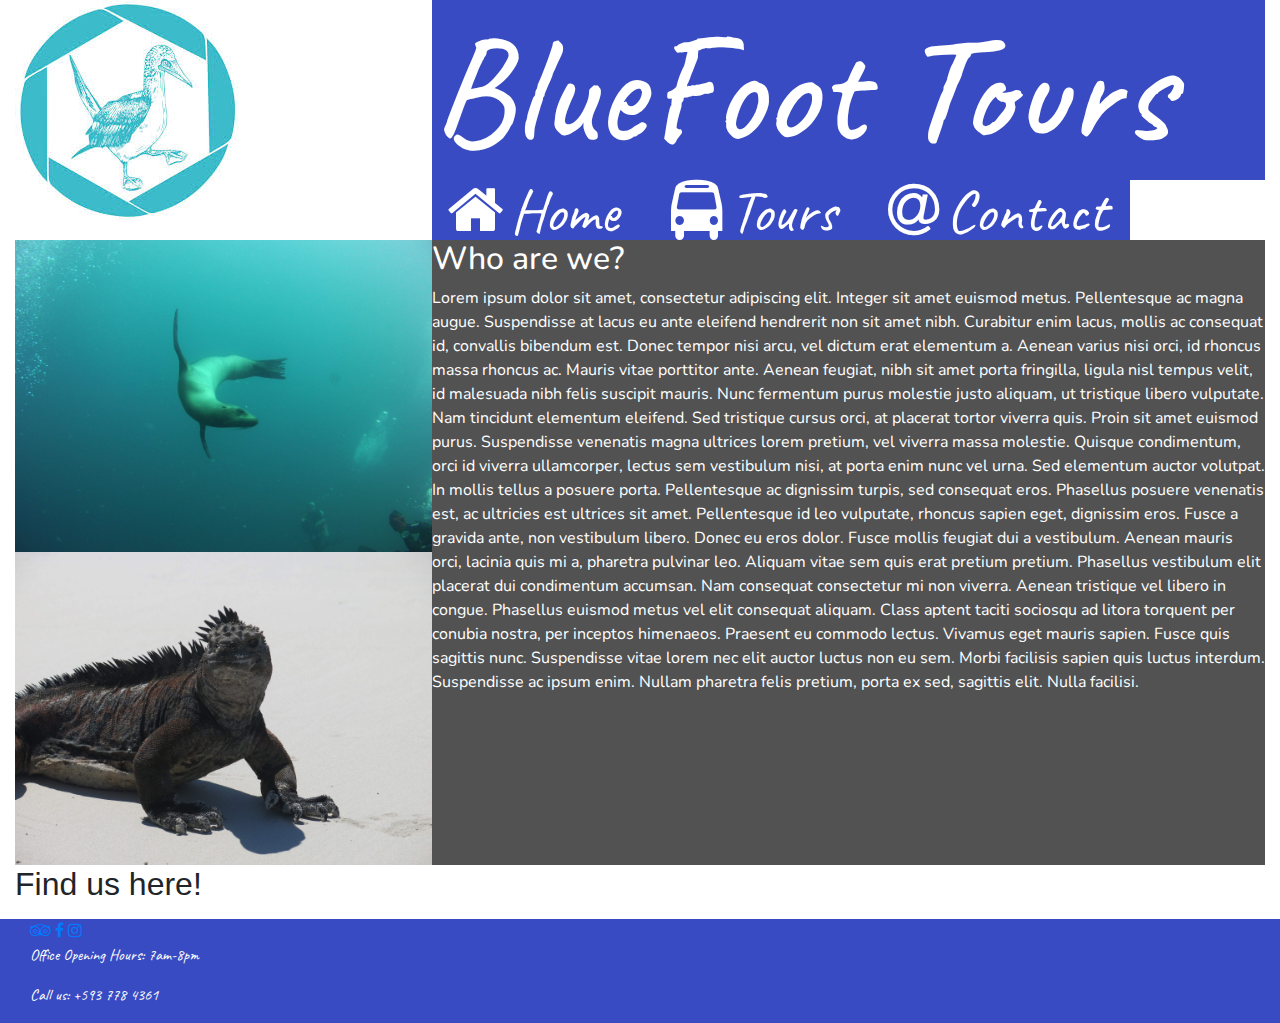
==== index.html @ 1ae15722 "Header almost complete, photos and readme added" ====
<!DOCTYPE html>
<html lang="en">

<head>
	<meta charset="UTF-8">
	<meta name="viewport" content="width=device-width, initial-scale=1.0">
	<meta http-equiv="X-UA-Compatible" content="ie=edge">
	<link rel="stylesheet" href="https://stackpath.bootstrapcdn.com/bootstrap/4.4.1/css/bootstrap.min.css">
	<link rel="stylesheet" href="https://stackpath.bootstrapcdn.com/font-awesome/4.7.0/css/font-awesome.min.css">
	<link rel="stylesheet" href="assets/css/style.css">
	<title>BlueFoot Tours</title>
</head>

<body>
	<header>
		<div class="container-fluid">
			<div class="row no-gutters">
				<div class="col-sm-4">
					<a><img class="img-fluid logo" src="assets/images/logo.jpg"  alt="Blue Footed Boobie"></a>
				</div>
				<div class="col-8">
					<h1 class="title">BlueFoot Tours</h1>

					<div class="row no-gutters">
						<div class="col">
							<div>
								<ul id="nav" class="list-inline">
									<li class="col-4 col-sm-3 list-inline-item">
										<a href="#"><i class="fa fa-home"></i><span>Home</span></a>
									</li>
									<li class="col-4 col-sm-3 list-inline-item">
										<a href="#"><i class="fa fa-bus"></i><span>Tours</span></a>
									</li>
									<li class="col-4 col-sm-3  list-inline-item">
										<a href="#"><i class="fa fa-at"></i><span>Contact</span></a>
									</li>
								</ul>
							</div>
						</div>
					</div>

				</div>
			</div>
	</header>
	<section>
		<div class="container-fluid">
			<div class="row no-gutters">
				<div class="col-4">
					<img class="img-fluid" src="assets/images/sealion.jpg"  alt="Sealion">
					<img class="img-fluid" src="assets/images/iguana.jpg"  alt="Iguana">
				</div>
					<div class="col-8 main-text">
						<h2> Who are we?</h2>
						<p>Lorem ipsum dolor sit amet, consectetur adipiscing elit. Integer sit amet euismod metus.
							Pellentesque ac magna augue. Suspendisse at lacus eu ante eleifend hendrerit non sit amet
							nibh.
							Curabitur enim lacus, mollis ac consequat id, convallis bibendum est. Donec tempor nisi
							arcu,
							vel dictum erat elementum a. Aenean varius nisi orci, id rhoncus massa rhoncus ac. Mauris
							vitae
							porttitor ante. Aenean feugiat, nibh sit amet porta fringilla, ligula nisl tempus velit, id
							malesuada nibh felis suscipit mauris. Nunc fermentum purus molestie justo aliquam, ut
							tristique
							libero vulputate. Nam tincidunt elementum eleifend. Sed tristique cursus orci, at placerat
							tortor viverra quis. Proin sit amet euismod purus. Suspendisse venenatis magna ultrices
							lorem
							pretium, vel viverra massa molestie. Quisque condimentum, orci id viverra ullamcorper,
							lectus
							sem vestibulum nisi, at porta enim nunc vel urna.

							Sed elementum auctor volutpat. In mollis tellus a posuere porta. Pellentesque ac dignissim
							turpis, sed consequat eros. Phasellus posuere venenatis est, ac ultricies est ultrices sit
							amet.
							Pellentesque id leo vulputate, rhoncus sapien eget, dignissim eros. Fusce a gravida ante,
							non
							vestibulum libero. Donec eu eros dolor. Fusce mollis feugiat dui a vestibulum.

							Aenean mauris orci, lacinia quis mi a, pharetra pulvinar leo. Aliquam vitae sem quis erat
							pretium pretium. Phasellus vestibulum elit placerat dui condimentum accumsan. Nam consequat
							consectetur mi non viverra. Aenean tristique vel libero in congue. Phasellus euismod metus
							vel
							elit consequat aliquam. Class aptent taciti sociosqu ad litora torquent per conubia nostra,
							per
							inceptos himenaeos. Praesent eu commodo lectus. Vivamus eget mauris sapien. Fusce quis
							sagittis
							nunc. Suspendisse vitae lorem nec elit auctor luctus non eu sem. Morbi facilisis sapien quis
							luctus interdum. Suspendisse ac ipsum enim. Nullam pharetra felis pretium, porta ex sed,
							sagittis elit. Nulla facilisi.</p>
					</div>
				</div>
			</div>
	</section>

	<section>
		<div class="container-fluid">
			<div class="row no-gutters">
				<div class="col-4">
					<h2>Find us here!</h2>
					<p></p>
				</div>
				<div class="col-8 map">

				</div>
			</div>
	</section>

	<footer>
		<div class="container-fluid">
			<div class="row footer">
				<div class="col">

					<div class="col-md">
						<a href="#" target="_blank"><i class= "fa fa-tripadvisor"></i></a>
						<a href="#" target="_blank"><i class= "fa fa-facebook-f"></i></a>
						<a href="#" target="_blank"><i class= "fa fa-instagram"></i></a>
					</div>
					<div class="col-md">
						<p>Office Opening Hours: 7am-8pm</p>
					</div>
					<div class="col-md">
						<p class="phone-number">Call us: +593 778 4361</p>
					</div>
				</div>
			</div>
	</footer>
</body>

</html>
---- assets/css/style.css ----
@import url('https://fonts.googleapis.com/css?family=Caveat|Nunito&display=swap');


header{
    line-height: 0;
}

/*-----------------------Header----------------*/
.img-fluid{
    background-position: center;
    background-repeat: no-repeat;
    background-size: contain;
    padding: 0;
    margin: 0;
}

.logo{
    background-position: center;
    background-color: #384BC2
}

.title{
    font-family: "Caveat", sans-serif;
    color: #fff;
    font-weight: 500;
    background-color:#384BC2;
    min-height: 150px;
    margin: 0;
    padding: 0;
    font-size: 150px;
}

.list-inline{
    margin: 0;
}

#nav{
   margin: 0;
}

.list-inline-item{
    font-family: "Caveat", sans-serif;
    background-color: #384BC2;
    font-size: 60px;
    display: inline;
    position: center;
}

.list-inline-item span{
    color: #fff;
    text-align: center;
    padding-left: 7px;
    padding-right: 7px;
}

.list-inline-item i{
    color: #fff;
}

.list-inline-item:not(:last-child){
    margin: 0;
}


/*---------------------------------------Main Body*/
.main-text{
    font-family: "Nunito", sans-serif;
    color: #fff;
    background-color: #525252;
}


/*---------------------------------------Footer*/
.footer{
    font-family: "Caveat", sans-serif;
    background-color: #384BC2;
    color: #fff;

}

.social-links{
    color: #fff;
}
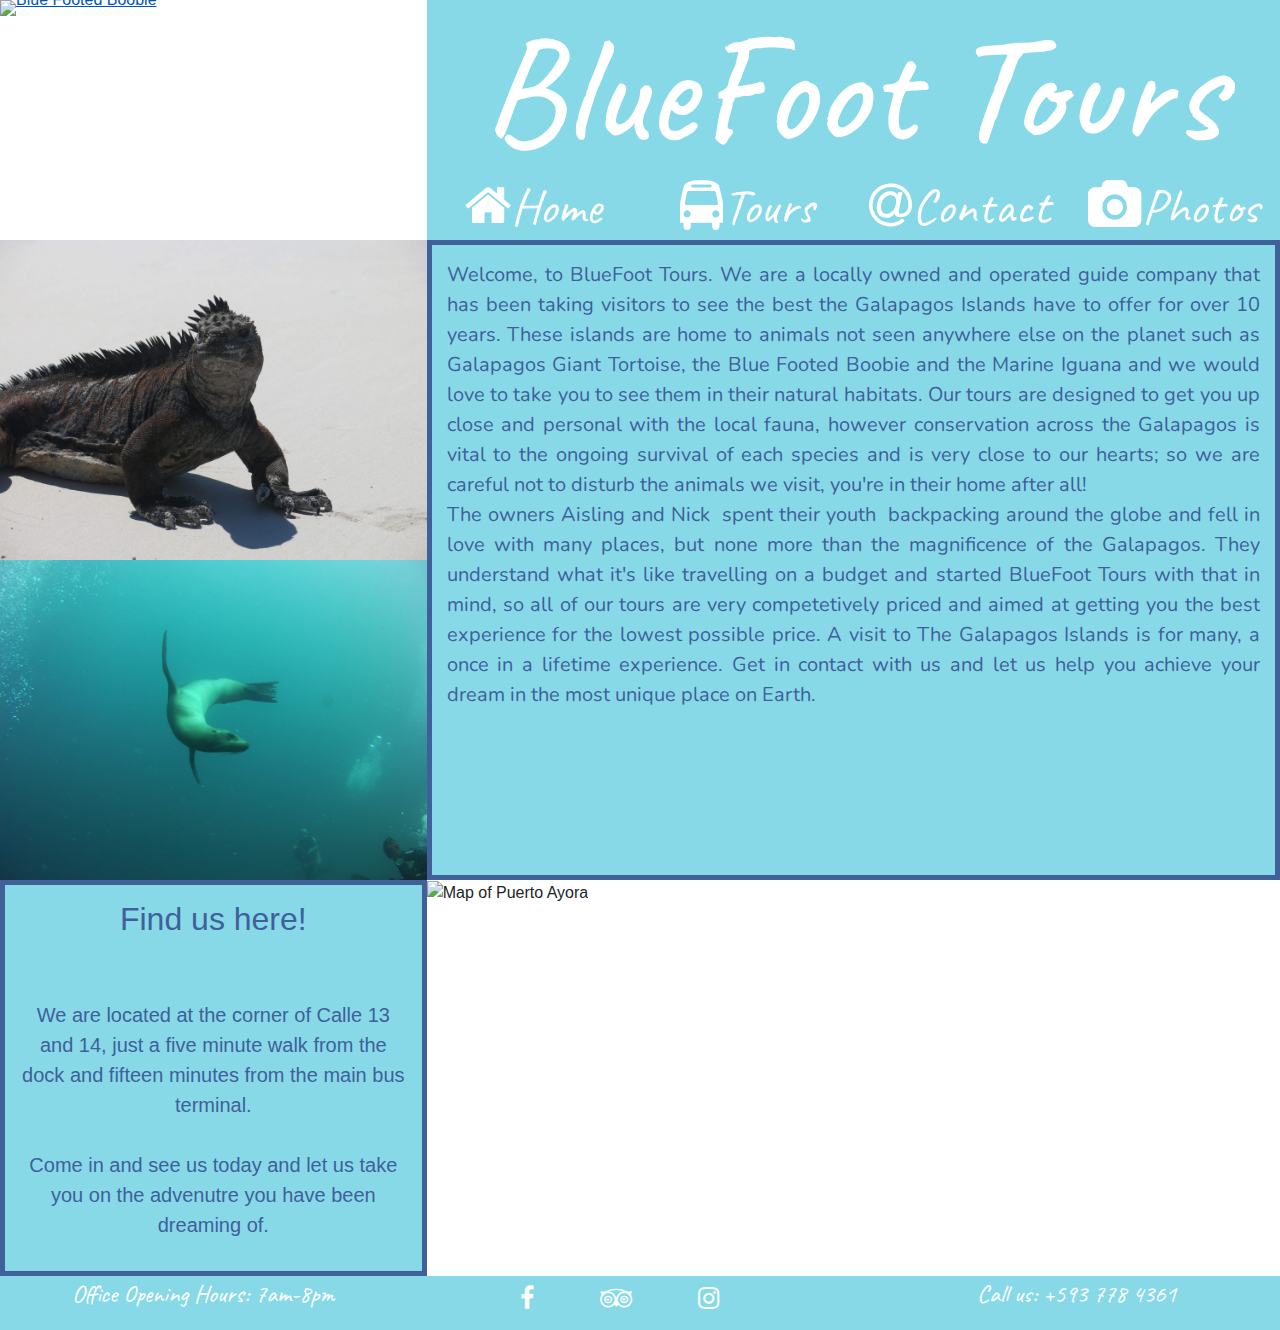
==== commit 78b64911: "Hovers added to navbar, colour change, borders added to text, form altered" ====
--- a/index.html
+++ b/index.html
@@ -15,77 +15,66 @@
 	<header>
 		<div class="container-fluid">
 			<div class="row no-gutters">
-				<div class="col-sm-4">
-					<a><img class="img-fluid logo" src="assets/images/logo.jpg"  alt="Blue Footed Boobie"></a>
-				</div>
-				<div class="col-8">
-					<h1 class="title">BlueFoot Tours</h1>
 
-					<div class="row no-gutters">
-						<div class="col">
-							<div>
-								<ul id="nav" class="list-inline">
-									<li class="col-4 col-sm-3 list-inline-item">
-										<a href="#"><i class="fa fa-home"></i><span>Home</span></a>
-									</li>
-									<li class="col-4 col-sm-3 list-inline-item">
-										<a href="#"><i class="fa fa-bus"></i><span>Tours</span></a>
-									</li>
-									<li class="col-4 col-sm-3  list-inline-item">
-										<a href="#"><i class="fa fa-at"></i><span>Contact</span></a>
-									</li>
-								</ul>
+				<a class="col-12 col-sm-4"
+					href="index.html"><img class="img-fluid logo" src="assets/images/bluefootlogo.jpg"  alt="Blue Footed Boobie"></a>
+
+					<div class="col-12 col-sm-8">
+						<h1 class="title">BlueFoot Tours</h1>
+
+						<div class="row no-gutters">
+							<div class="col">
+								<div>
+									<ul id="nav" class="list-inline-item">
+										<li class="col-6 col-md-3 list-inline-item">
+											<a class="hvr-grow"
+												href="index.html"><i class="fa fa-home"></i><span>Home</span></a>
+										</li>
+										<li class="col-6 col-md-3 list-inline-item">
+											<a class="hvr-grow"
+												href="tours.html"><i class="fa fa-bus"></i><span>Tours</span></a>
+										</li>
+										<li class="col-6 col-md-3  list-inline-item">
+											<a class="hvr-grow"
+												href="contact.html"><i class="fa fa-at"></i><span>Contact</span></a>
+										</li>
+										<li class="col-6 col-md-3  list-inline-item">
+											<a class="hvr-grow"
+												href="photos.html"><i class="fa fa-camera"></i><span>Photos</span></a>
+										</li>
+									</ul>
+								</div>
 							</div>
 						</div>
 					</div>
-
-				</div>
 			</div>
+		</div>
 	</header>
 	<section>
 		<div class="container-fluid">
 			<div class="row no-gutters">
-				<div class="col-4">
-					<img class="img-fluid" src="assets/images/sealion.jpg"  alt="Sealion">
-					<img class="img-fluid" src="assets/images/iguana.jpg"  alt="Iguana">
+				<div class="col-md-4 index-images">
+					<img class="img-fluid" src="assets/images/iguana.jpg"  alt="Sealion">
+					<img class="img-fluid" src="assets/images/sealion.jpg"  alt="Iguana">
 				</div>
-					<div class="col-8 main-text">
-						<h2> Who are we?</h2>
-						<p>Lorem ipsum dolor sit amet, consectetur adipiscing elit. Integer sit amet euismod metus.
-							Pellentesque ac magna augue. Suspendisse at lacus eu ante eleifend hendrerit non sit amet
-							nibh.
-							Curabitur enim lacus, mollis ac consequat id, convallis bibendum est. Donec tempor nisi
-							arcu,
-							vel dictum erat elementum a. Aenean varius nisi orci, id rhoncus massa rhoncus ac. Mauris
-							vitae
-							porttitor ante. Aenean feugiat, nibh sit amet porta fringilla, ligula nisl tempus velit, id
-							malesuada nibh felis suscipit mauris. Nunc fermentum purus molestie justo aliquam, ut
-							tristique
-							libero vulputate. Nam tincidunt elementum eleifend. Sed tristique cursus orci, at placerat
-							tortor viverra quis. Proin sit amet euismod purus. Suspendisse venenatis magna ultrices
-							lorem
-							pretium, vel viverra massa molestie. Quisque condimentum, orci id viverra ullamcorper,
-							lectus
-							sem vestibulum nisi, at porta enim nunc vel urna.
-
-							Sed elementum auctor volutpat. In mollis tellus a posuere porta. Pellentesque ac dignissim
-							turpis, sed consequat eros. Phasellus posuere venenatis est, ac ultricies est ultrices sit
-							amet.
-							Pellentesque id leo vulputate, rhoncus sapien eget, dignissim eros. Fusce a gravida ante,
-							non
-							vestibulum libero. Donec eu eros dolor. Fusce mollis feugiat dui a vestibulum.
-
-							Aenean mauris orci, lacinia quis mi a, pharetra pulvinar leo. Aliquam vitae sem quis erat
-							pretium pretium. Phasellus vestibulum elit placerat dui condimentum accumsan. Nam consequat
-							consectetur mi non viverra. Aenean tristique vel libero in congue. Phasellus euismod metus
-							vel
-							elit consequat aliquam. Class aptent taciti sociosqu ad litora torquent per conubia nostra,
-							per
-							inceptos himenaeos. Praesent eu commodo lectus. Vivamus eget mauris sapien. Fusce quis
-							sagittis
-							nunc. Suspendisse vitae lorem nec elit auctor luctus non eu sem. Morbi facilisis sapien quis
-							luctus interdum. Suspendisse ac ipsum enim. Nullam pharetra felis pretium, porta ex sed,
-							sagittis elit. Nulla facilisi.</p>
+					<div class="col-12 col-md-8 main-body">
+						<p class="main-body-text">
+							Welcome, to BlueFoot Tours. We are a locally owned and operated guide company that has been
+							taking visitors to
+							see the best the Galapagos Islands have to offer for over 10 years. These islands are home
+							to animals
+							not seen anywhere else on the planet such as Galapagos Giant Tortoise, the Blue Footed
+							Boobie
+							and the Marine Iguana and we would love to take you to see them in their natural habitats.
+							Our tours are designed to get you up close and personal with the local fauna, however
+							conservation across the Galapagos is
+							vital to the ongoing survival of each species and is very close to our hearts; so we are
+							careful not to disturb the animals we visit, you're in their home after all!<br>
+                            The owners Aisling and Nick  spent their youth  backpacking around the globe and fell in love with many places,
+                            but none more than the magnificence of the Galapagos. They understand what it's like travelling on a budget and started BlueFoot Tours with that in mind,
+                            so all of our tours are very competetively priced and aimed at getting you the best experience for the lowest possible price.
+                            A visit to The Galapagos Islands is for many, a once in a lifetime experience. Get in contact with us and let us help you achieve your dream in the most unique place on Earth.
+                        </p>
 					</div>
 				</div>
 			</div>
@@ -94,12 +83,17 @@
 	<section>
 		<div class="container-fluid">
 			<div class="row no-gutters">
-				<div class="col-4">
-					<h2>Find us here!</h2>
-					<p></p>
+				<div class="col-4 location">
+					<h2 class="location-title">Find us here!</h2><br>
+					<p class="location-text">We are located at the corner of Calle 13 and 14, just a five minute walk
+						from the dock and fifteen minutes from the main bus terminal.<br>
+                        <br>
+						Come in and see us today and let us take you on the advenutre you have been dreaming of.</p>
+
 				</div>
-				<div class="col-8 map">
-
+				<div class="col-12 col-md-8 map">
+					<img class="img-fluid map" src="assets/images/puerto-ayora-map-edit.jpg" alt="Map of Puerto Ayora">
+				</div>
 				</div>
 			</div>
 	</section>
@@ -107,21 +101,22 @@
 	<footer>
 		<div class="container-fluid">
 			<div class="row footer">
-				<div class="col">
 
-					<div class="col-md">
-						<a href="#" target="_blank"><i class= "fa fa-tripadvisor"></i></a>
-						<a href="#" target="_blank"><i class= "fa fa-facebook-f"></i></a>
-						<a href="#" target="_blank"><i class= "fa fa-instagram"></i></a>
-					</div>
-					<div class="col-md">
-						<p>Office Opening Hours: 7am-8pm</p>
-					</div>
-					<div class="col-md">
-						<p class="phone-number">Call us: +593 778 4361</p>
-					</div>
+				<div class="col-12 col-md-4 opening-hours">
+					<p>Office Opening Hours: 7am-8pm</p>
 				</div>
+				<div class="col-12 col-md-4 social-links">
+                    <a href="https://www.facebook.com/login/" target="_blank"><i class= "fa fa-facebook-f"></i></a>
+					<a href="https://www.tripadvisor.ie/Attractions-g294310-Activities-Galapagos_Islands.html" target="_blank"><i class= "fa fa-tripadvisor"></i></a>
+					<a href="https://www.instagram.com/accounts/login/?hl=en"
+						target="_blank"><i class= "fa fa-instagram"></i></a>
+				</div>
+				<div class="col-12 col-md-4">
+					<p class="phone-number">Call us: +593 778 4361</p>
+				</div>
+
 			</div>
+		</div>
 	</footer>
 </body>
 
--- a/assets/css/style.css
+++ b/assets/css/style.css
@@ -1,11 +1,38 @@
 @import url('https://fonts.googleapis.com/css?family=Caveat|Nunito&display=swap');
+@media (max-width: 40em){
+    .index-images {
+        display: none;
+    }
+}
+
+@media (max-width: 40em){
+    .location{
+        display: none;
+    }
+}
+
+@media (max-width: 40em){
+    .tours-images{
+        display: none;
+    }
+}
+
+@media (max-width: 40em){
+    .contact-images{
+        display: none;
+    }
+}
 
 
 header{
     line-height: 0;
 }
 
-/*-----------------------Header----------------*/
+.container-fluid{
+    padding-right: 0;
+    padding-left: 0;
+}
+/*--------------------------------------Header*/
 .img-fluid{
     background-position: center;
     background-repeat: no-repeat;
@@ -16,41 +43,33 @@
 
 .logo{
     background-position: center;
-    background-color: #384BC2
 }
 
 .title{
     font-family: "Caveat", sans-serif;
     color: #fff;
     font-weight: 500;
-    background-color:#384BC2;
-    min-height: 150px;
+    background-color:#87D9E8;
+    text-align: center;
     margin: 0;
     padding: 0;
     font-size: 150px;
-}
-
-.list-inline{
-    margin: 0;
-}
-
-#nav{
-   margin: 0;
 }
 
 .list-inline-item{
     font-family: "Caveat", sans-serif;
-    background-color: #384BC2;
-    font-size: 60px;
-    display: inline;
-    position: center;
+    background-color: #87D9E8;
+    text-align: center;
+    font-size: 50px;
+    margin: 0;
+    width: 100%;
+    float: left;
+    padding-bottom: 10px;
 }
 
 .list-inline-item span{
     color: #fff;
     text-align: center;
-    padding-left: 7px;
-    padding-right: 7px;
 }
 
 .list-inline-item i{
@@ -61,23 +80,172 @@
     margin: 0;
 }
 
+.list-inline-item a{
+    text-decoration: none;
+}
+
+#nav{
+    margin: 0;
+    padding: 0;
+}
+
+.hvr-grow {
+  display: inline-block;
+  vertical-align: middle;
+  -webkit-transform: perspective(1px) translateZ(0);
+  transform: perspective(1px) translateZ(0);
+  box-shadow: 0 0 1px rgba(0, 0, 0, 0);
+  -webkit-transition-duration: 0.3s;
+  transition-duration: 0.3s;
+  -webkit-transition-property: transform;
+  transition-property: transform;
+}
+.hvr-grow:hover, .hvr-grow:focus, .hvr-grow:active {
+  -webkit-transform: scale(1.1);
+  transform: scale(1.1);
+}
 
 /*---------------------------------------Main Body*/
-.main-text{
+.main-body{
     font-family: "Nunito", sans-serif;
-    color: #fff;
-    background-color: #525252;
+    color: #3F6099;
+    background-color: #87D9E8;;
+    text-align: justify;
+    font-size: 20px;
+    display: block;
+    border: solid 5px #3F6099;
+}
+
+.main-body-text{
+    padding-top: 15px;
+    padding-right: 15px;
+    padding-left: 15px;
+}
+
+/*---------------------------------------Map Section*/
+
+.location{
+    color: #3F6099;
+    text-align: center;
+    background-color: #87D9E8;
+    border: solid 5px #3F6099;
+}
+
+.location-title{
+    padding: 15px;
+}
+
+.location-text{
+    font-size: 20px;
+    padding: 15px;
+}
+
+.map{
+    width: 100%;
 }
 
 
 /*---------------------------------------Footer*/
 .footer{
     font-family: "Caveat", sans-serif;
-    background-color: #384BC2;
-    color: #fff;
-
+    background-color: #87D9E8;
+    color: #fff;
+    font-size: 25px;
+}
+
+.footer i{
+    color: #fff;
+    padding: 10px;
+    letter-spacing: 40px;
 }
 
 .social-links{
-    color: #fff;
+        text-align: center;
+}
+
+.phone-number{
+   text-align: center;
+}
+
+.opening-hours{
+     text-align: center;
+}
+
+/*---------------------------------------Tours Page*/
+
+
+.tours-main-body{
+    color: #3F6099;
+    background-color:  #87D9E8;
+    border: solid 5px #3F6099;
+}
+
+.tours-main-title{
+    text-align: center;
+}
+
+.tours-main-text{
+    font-size: 20px;
+}
+
+/*---------------------------------------Contact Page*/
+
+.info{
+   color: #3F6099;
+    background-color:  #87D9E8;
+    margin: 0;
+    text-align: center;
+    padding-top: 10px;
+    padding-bottom: 10px;
+}
+
+form{
+    color: #3F6099;
+    background-color: #87D9E8;
+    height: 100%;
+    margin-bottom: 0;
+    text-align: center;
+    border: solid 5px #3F6099;
+}
+
+.form-text{
+    text-align: center;
+    padding: 5px;
+    margin-bottom: 0;
+    margin-top: 0;
+}
+
+.ask-away{
+    color:  #87D9E8;
+    background-color: #3F6099;
+    font-size: 30px;
+    padding: 10px;
+    margin-bottom: 20px;
+    margin-top: 40px;
+    border-radius: 10%;
+    border:none;
+    
+}
+
+.form{
+    padding: 0;
+}
+
+.contact-images{
+    padding: 0;
+}
+
+.text-box{
+    color:  #87D9E8;
+}
+
+/*---------------------------------------Photos Page*/
+
+.container photos-images{
+   margin: 0;
+    padding: 0;
+}
+
+.photos-images{
+    padding: 0;
 }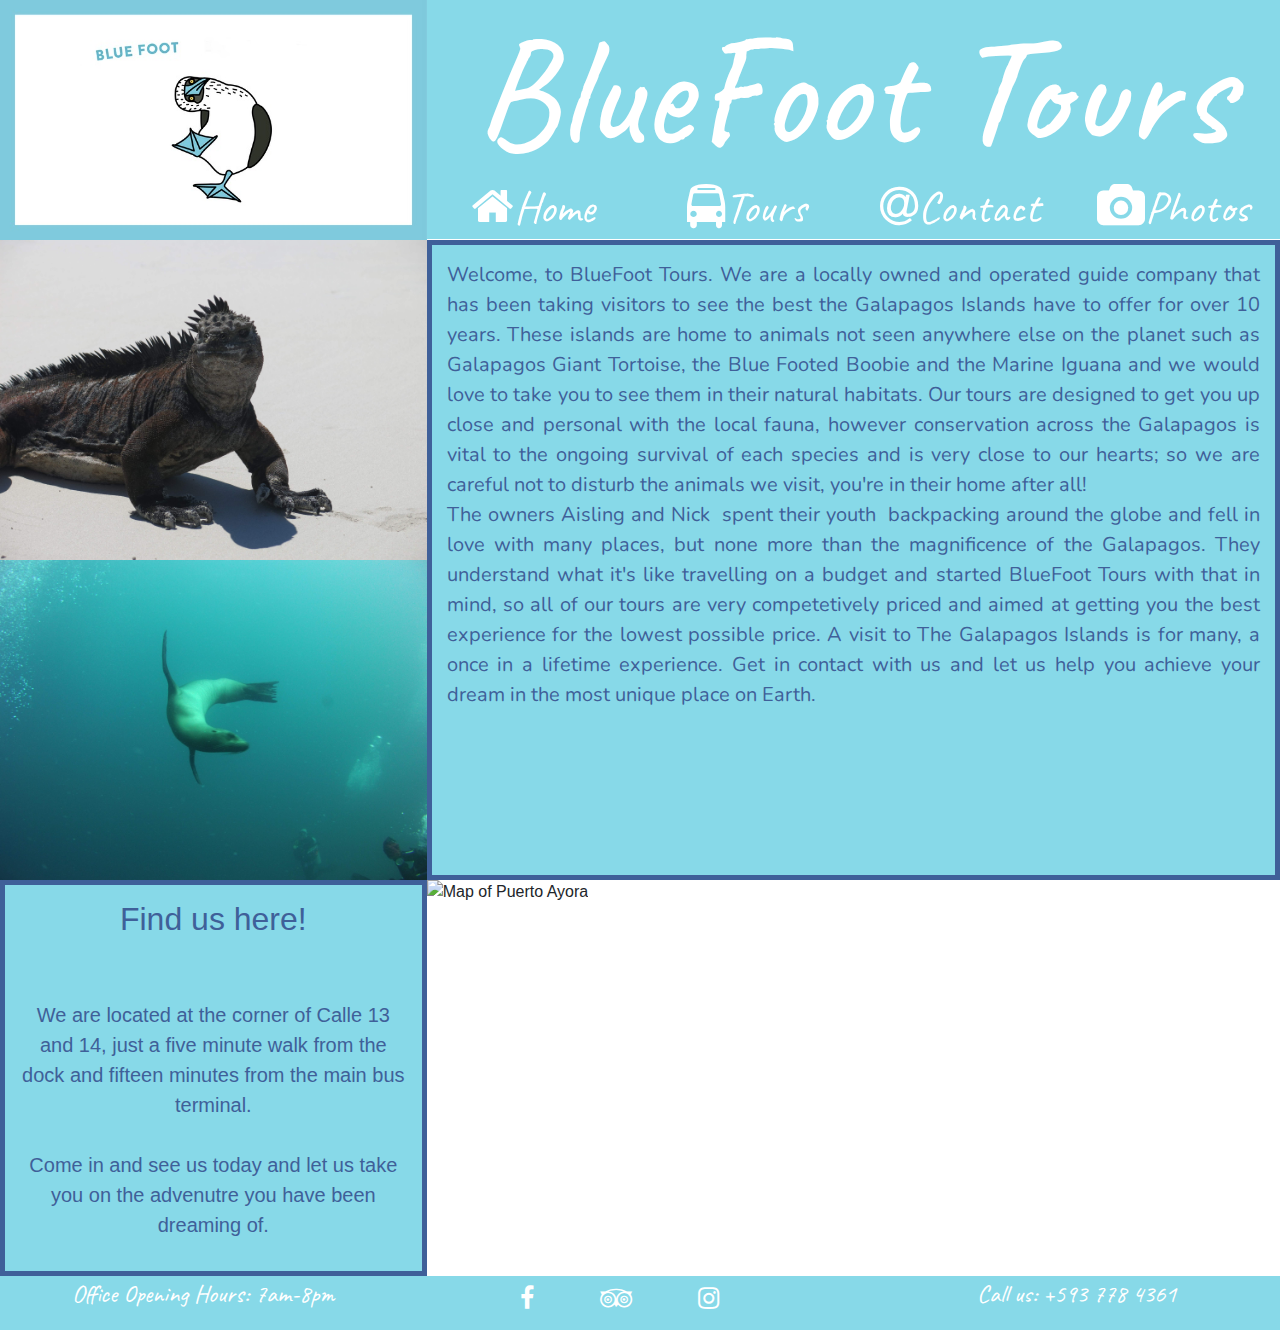
==== commit 36a6262f: "Logo changed, breakpoints corrected" ====
--- a/index.html
+++ b/index.html
@@ -16,10 +16,10 @@
 		<div class="container-fluid">
 			<div class="row no-gutters">
 
-				<a class="col-12 col-sm-4"
-					href="index.html"><img class="img-fluid logo" src="assets/images/bluefootlogo.jpg"  alt="Blue Footed Boobie"></a>
+				<a class="col-12 col-md-4"
+					href="index.html"><img class="img-fluid logo" src="assets/images/bluefootlogo-edit.jpg"  alt="Blue Footed Boobie"></a>
 
-					<div class="col-12 col-sm-8">
+					<div class="col-12 col-md-8">
 						<h1 class="title">BlueFoot Tours</h1>
 
 						<div class="row no-gutters">
--- a/assets/css/style.css
+++ b/assets/css/style.css
@@ -53,14 +53,14 @@
     text-align: center;
     margin: 0;
     padding: 0;
-    font-size: 150px;
+    font-size: 12vw;
 }
 
 .list-inline-item{
     font-family: "Caveat", sans-serif;
     background-color: #87D9E8;
     text-align: center;
-    font-size: 50px;
+    font-size: 3.5vw;
     margin: 0;
     width: 100%;
     float: left;
@@ -112,8 +112,8 @@
     background-color: #87D9E8;;
     text-align: justify;
     font-size: 20px;
-    display: block;
-    border: solid 5px #3F6099;
+    border: solid 5px #3F6099;
+    width: 100%;
 }
 
 .main-body-text{
@@ -236,7 +236,7 @@
 }
 
 .text-box{
-    color:  #87D9E8;
+    color:  #3F6099;
 }
 
 /*---------------------------------------Photos Page*/
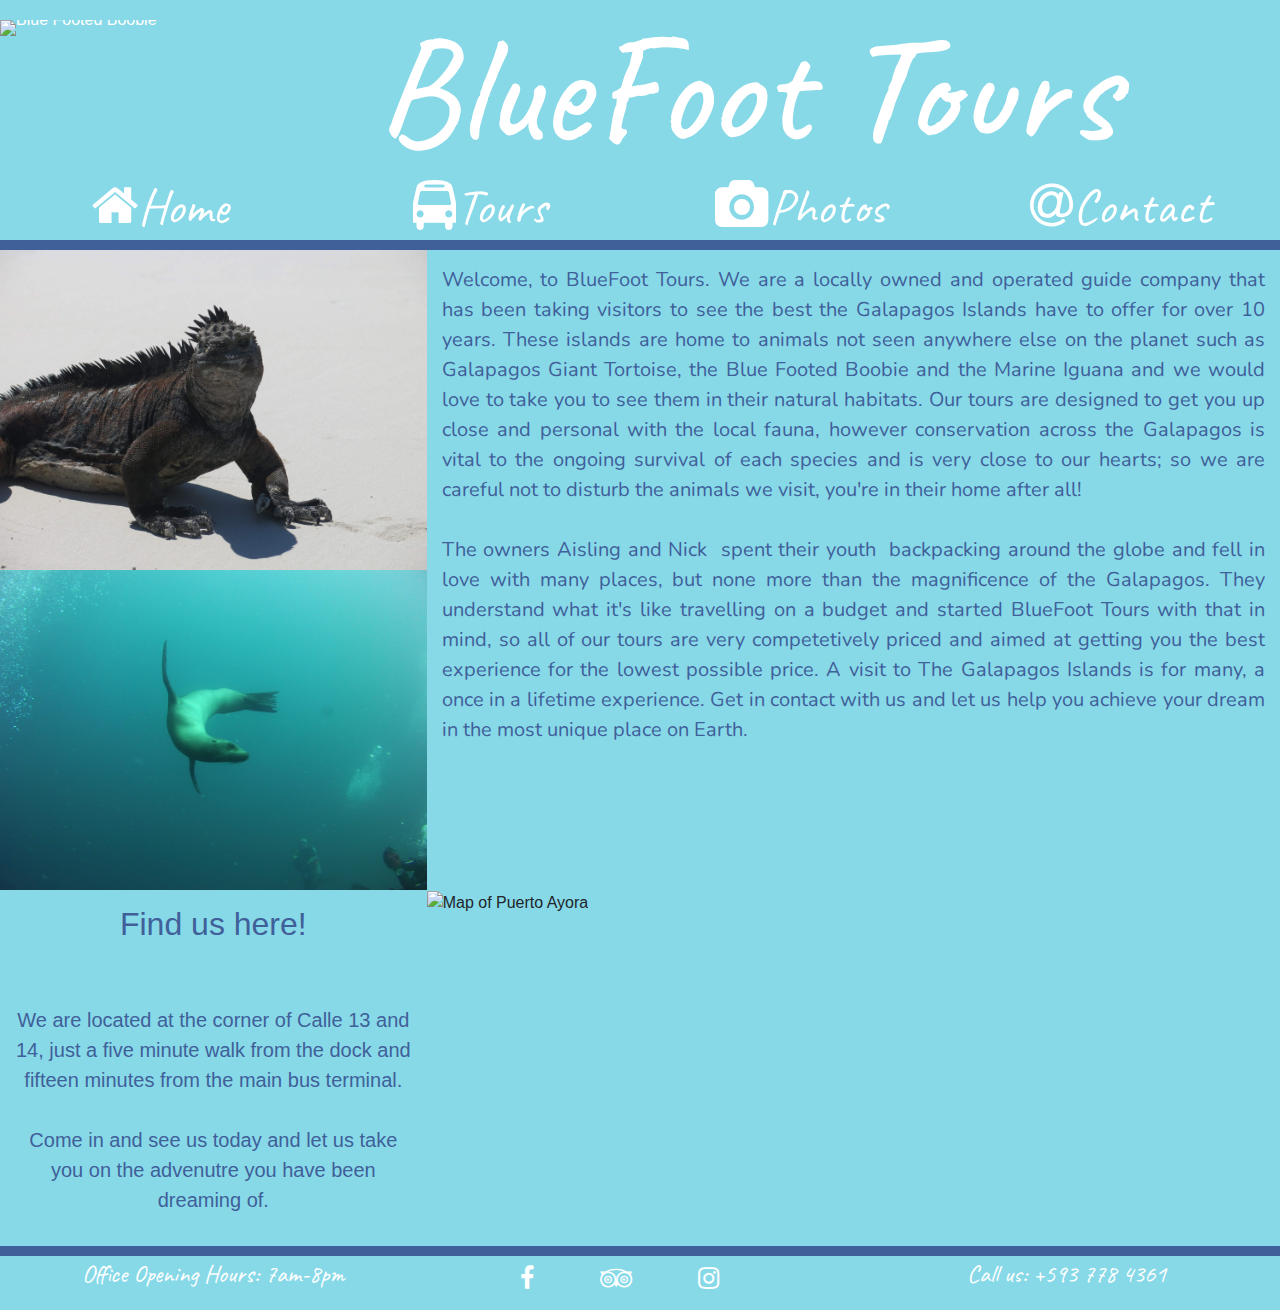
==== commit 2985ad2e: "Width maximised and page centered on large screens. Media quereis for text size increase added- need" ====
--- a/index.html
+++ b/index.html
@@ -13,45 +13,43 @@
 
 <body>
 	<header>
-		<div class="container-fluid">
+		<div class="container">
 			<div class="row no-gutters">
 
-				<a class="col-12 col-md-4"
-					href="index.html"><img class="img-fluid logo" src="assets/images/bluefootlogo-edit.jpg"  alt="Blue Footed Boobie"></a>
+				<a class="col-3"
+					href="index.html"><img class="img-fluid logo" src="assets/images/bluefoot-logo-3.jpg"  alt="Blue Footed Boobie"></a>
 
-					<div class="col-12 col-md-8">
+					<div class="col-8">
 						<h1 class="title">BlueFoot Tours</h1>
-
-						<div class="row no-gutters">
-							<div class="col">
-								<div>
-									<ul id="nav" class="list-inline-item">
-										<li class="col-6 col-md-3 list-inline-item">
-											<a class="hvr-grow"
-												href="index.html"><i class="fa fa-home"></i><span>Home</span></a>
-										</li>
-										<li class="col-6 col-md-3 list-inline-item">
-											<a class="hvr-grow"
-												href="tours.html"><i class="fa fa-bus"></i><span>Tours</span></a>
-										</li>
-										<li class="col-6 col-md-3  list-inline-item">
-											<a class="hvr-grow"
-												href="contact.html"><i class="fa fa-at"></i><span>Contact</span></a>
-										</li>
-										<li class="col-6 col-md-3  list-inline-item">
-											<a class="hvr-grow"
-												href="photos.html"><i class="fa fa-camera"></i><span>Photos</span></a>
-										</li>
-									</ul>
-								</div>
-							</div>
-						</div>
 					</div>
 			</div>
+			<div class="row no-gutters">
+				<div class="col">
+					<div class="row">
+						<ul id="nav" class="list-inline-item">
+							<li class="col-6 col-md-3 list-inline-item">
+								<a class="hvr-grow" href="index.html"><i class="fa fa-home"></i><span>Home</span></a>
+							</li>
+							<li class="col-6 col-md-3 list-inline-item">
+								<a class="hvr-grow" href="tours.html"><i class="fa fa-bus"></i><span>Tours</span></a>
+							</li>
+							<li class="col-6 col-md-3  list-inline-item">
+								<a class="hvr-grow"
+									href="photos.html"><i class="fa fa-camera"></i><span>Photos</span></a>
+							</li>
+							<li class="col-6 col-md-3  list-inline-item">
+								<a class="hvr-grow" href="contact.html"><i class="fa fa-at"></i><span>Contact</span></a>
+							</li>
+
+						</ul>
+					</div>
+				</div>
+			</div>
+
 		</div>
 	</header>
 	<section>
-		<div class="container-fluid">
+		<div class="container">
 			<div class="row no-gutters">
 				<div class="col-md-4 index-images">
 					<img class="img-fluid" src="assets/images/iguana.jpg"  alt="Sealion">
@@ -70,6 +68,7 @@
 							conservation across the Galapagos is
 							vital to the ongoing survival of each species and is very close to our hearts; so we are
 							careful not to disturb the animals we visit, you're in their home after all!<br>
+							<br>
                             The owners Aisling and Nick  spent their youth  backpacking around the globe and fell in love with many places,
                             but none more than the magnificence of the Galapagos. They understand what it's like travelling on a budget and started BlueFoot Tours with that in mind,
                             so all of our tours are very competetively priced and aimed at getting you the best experience for the lowest possible price.
@@ -81,13 +80,13 @@
 	</section>
 
 	<section>
-		<div class="container-fluid">
+		<div class="container">
 			<div class="row no-gutters">
 				<div class="col-4 location">
 					<h2 class="location-title">Find us here!</h2><br>
 					<p class="location-text">We are located at the corner of Calle 13 and 14, just a five minute walk
 						from the dock and fifteen minutes from the main bus terminal.<br>
-                        <br>
+						<br>
 						Come in and see us today and let us take you on the advenutre you have been dreaming of.</p>
 
 				</div>
@@ -99,15 +98,16 @@
 	</section>
 
 	<footer>
-		<div class="container-fluid">
+		<div class="container">
 			<div class="row footer">
 
 				<div class="col-12 col-md-4 opening-hours">
 					<p>Office Opening Hours: 7am-8pm</p>
 				</div>
 				<div class="col-12 col-md-4 social-links">
-                    <a href="https://www.facebook.com/login/" target="_blank"><i class= "fa fa-facebook-f"></i></a>
-					<a href="https://www.tripadvisor.ie/Attractions-g294310-Activities-Galapagos_Islands.html" target="_blank"><i class= "fa fa-tripadvisor"></i></a>
+					<a href="https://www.facebook.com/login/" target="_blank"><i class= "fa fa-facebook-f"></i></a>
+					<a href="https://www.tripadvisor.ie/Attractions-g294310-Activities-Galapagos_Islands.html"
+						target="_blank"><i class= "fa fa-tripadvisor"></i></a>
 					<a href="https://www.instagram.com/accounts/login/?hl=en"
 						target="_blank"><i class= "fa fa-instagram"></i></a>
 				</div>
--- a/assets/css/style.css
+++ b/assets/css/style.css
@@ -1,66 +1,93 @@
 @import url('https://fonts.googleapis.com/css?family=Caveat|Nunito&display=swap');
-@media (max-width: 40em){
+
+
+@media (max-width: 768px){
+
     .index-images {
         display: none;
     }
-}
-
-@media (max-width: 40em){
     .location{
         display: none;
     }
-}
-
-@media (max-width: 40em){
     .tours-images{
         display: none;
     }
-}
-
-@media (max-width: 40em){
     .contact-images{
         display: none;
-    }
-}
-
+    }   
+    .photo-info{
+        display: none;
+    }
+}
+
+/*--------------------------------------General margins and padding*/
+body{
+    max-width: 3000px;
+    margin: auto;
+}
+div{
+    background-color: #87D9E8;
+}
 
 header{
     line-height: 0;
-}
-
-.container-fluid{
-    padding-right: 0;
-    padding-left: 0;
-}
-/*--------------------------------------Header*/
+    border-bottom: solid 10px #3F6099;
+    margin: 0;
+}
+
+.container{
+    overflow: auto;
+    margin: 0;
+    min-width: 100%;
+    padding: 0;
+}
+
+.row{
+    margin: 0;
+}
+
+.col{
+    padding: 0;
+}
+
 .img-fluid{
     background-position: center;
     background-repeat: no-repeat;
     background-size: contain;
     padding: 0;
     margin: 0;
-}
+    width: 100%;
+}
+
+hr .rounded{
+    border-top: solid 5px #3F6099;
+}
+/*--------------------------------------Header*/
 
 .logo{
     background-position: center;
-}
+    width: 100%;
+    position: relative;
+    padding-top: 20px;
+    padding-bottom: 20px;
+    }
 
 .title{
     font-family: "Caveat", sans-serif;
     color: #fff;
+    font-size: 50px;
     font-weight: 500;
     background-color:#87D9E8;
     text-align: center;
     margin: 0;
     padding: 0;
-    font-size: 12vw;
 }
 
 .list-inline-item{
     font-family: "Caveat", sans-serif;
     background-color: #87D9E8;
     text-align: center;
-    font-size: 3.5vw;
+    font-size: 25px;
     margin: 0;
     width: 100%;
     float: left;
@@ -105,6 +132,73 @@
   transform: scale(1.1);
 }
 
+@media (min-width: 768px){
+    
+    .list-inline-item a {
+        font-size: 35px;
+    }
+    .title {
+        font-size: 100px;
+    }
+}
+
+@media (min-width: 1130px){
+    
+    .list-inline-item a {
+        font-size: 50px;
+    }
+    .title {
+        font-size: 150px;
+    }
+}
+
+@media (min-width: 1800px){
+    
+    .list-inline-item a {
+        font-size: 75px;
+    }
+    .title {
+        font-size: 200px;
+    }
+    .main-body-text{
+        font-size: 30px;
+    }
+    .location-title{
+        font-size: 50px;
+    }
+    .location .location-text{
+        font-size: 30px;
+    }
+    .tours-main-title{
+         font-size: 50px;
+    }
+    .tours-main-text{
+        font-size: 30px;
+    }
+    .photo-info{
+        font-size: 30px;
+    }
+}
+
+@media (min-width: 2500px){
+    
+    .list-inline-item a {
+        font-size: 100px;
+    }
+    .title {
+        font-size: 300px;
+    }
+     .main-body-text{
+        font-size: 40px;
+    }
+    .location-title{
+        font-size: 75px;
+    }
+    .location .location-text{
+    font-size: 40px;
+    }
+}
+
 /*---------------------------------------Main Body*/
 .main-body{
     font-family: "Nunito", sans-serif;
@@ -112,7 +206,6 @@
     background-color: #87D9E8;;
     text-align: justify;
     font-size: 20px;
-    border: solid 5px #3F6099;
     width: 100%;
 }
 
@@ -128,7 +221,6 @@
     color: #3F6099;
     text-align: center;
     background-color: #87D9E8;
-    border: solid 5px #3F6099;
 }
 
 .location-title{
@@ -151,6 +243,8 @@
     background-color: #87D9E8;
     color: #fff;
     font-size: 25px;
+    margin: 0;
+    border-top: solid 10px #3F6099;
 }
 
 .footer i{
@@ -173,11 +267,18 @@
 
 /*---------------------------------------Tours Page*/
 
-
 .tours-main-body{
     color: #3F6099;
     background-color:  #87D9E8;
-    border: solid 5px #3F6099;
+    border-bottom: solid 2.5px #3F6099; 
+}
+
+.tours-main-body-scuba{
+    color: #3F6099;
+    background-color:  #87D9E8;
+}
+ .tours-main-body p{
+    margin: 0;
 }
 
 .tours-main-title{
@@ -186,8 +287,44 @@
 
 .tours-main-text{
     font-size: 20px;
-}
-
+    text-align: justify;
+    padding: 5px;
+}
+
+.tours-main-text a{ 
+    color: #3F6099;
+} 
+
+a:hover{
+    color: #fff;
+    text-decoration: none;
+}
+
+/*---------------------------------------Photos Page*/
+
+.container-fluid photos-images{
+   margin: 0;
+    padding: 0;
+}
+
+.photos-images .img-fluid{
+    padding: 0;
+    border-right: solid 2.5px #87D9E8;
+    border-left: solid 2.5px #87D9E8;
+
+}
+
+.photo-title{
+    color: #3F6099;
+    text-align: center;
+    border-bottom: solid 5px #3F6099;
+    padding-bottom: 5px;
+}
+
+.photo-info{
+        color: #3F6099;
+        text-align: center;
+}
 /*---------------------------------------Contact Page*/
 
 .info{
@@ -196,7 +333,8 @@
     margin: 0;
     text-align: center;
     padding-top: 10px;
-    padding-bottom: 10px;
+    padding-bottom: 10px;   
+    border-bottom: solid 5px #3F6099; 
 }
 
 form{
@@ -206,6 +344,8 @@
     margin-bottom: 0;
     text-align: center;
     border: solid 5px #3F6099;
+    border-top: none;
+    border-bottom: none;
 }
 
 .form-text{
@@ -237,15 +377,23 @@
 
 .text-box{
     color:  #3F6099;
-}
-
-/*---------------------------------------Photos Page*/
-
-.container photos-images{
-   margin: 0;
-    padding: 0;
-}
-
-.photos-images{
-    padding: 0;
-}+    border: solid 1px #3F6099
+}
+
+#inquiry{
+    max-height: 200px;
+    
+}
+@media (min-width: 768px){
+    
+    .text-box {
+        width: 75%;
+    }
+
+    @media (max-width: 1100px){
+    
+    .text-box{
+        width: 75%;
+    }
+
+
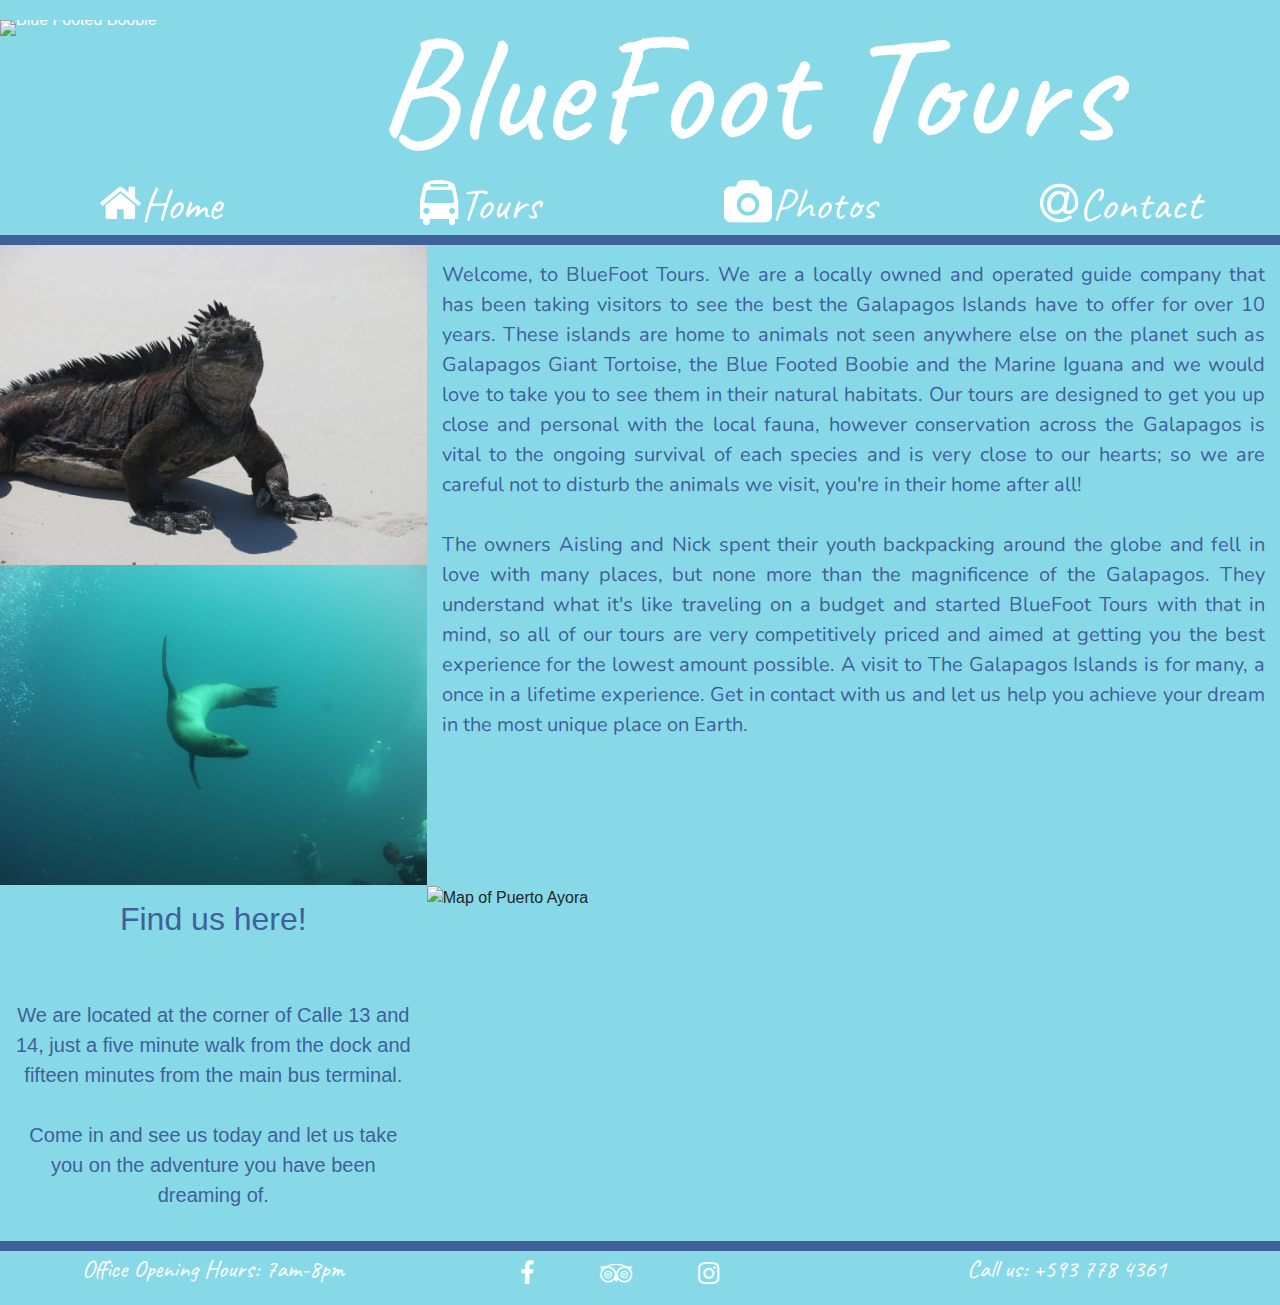
==== commit baa24b0a: "Link to Home page added to title, readme additions. CSS tidied. Unused media deleted" ====
--- a/index.html
+++ b/index.html
@@ -1,123 +1,115 @@
 <!DOCTYPE html>
 <html lang="en">
+  <head>
+    <meta charset="UTF-8">
+    <meta name="viewport" content="width=device-width, initial-scale=1.0">
+    <meta http-equiv="X-UA-Compatible" content="ie=edge">
+    <link rel="stylesheet" href="https://stackpath.bootstrapcdn.com/bootstrap/4.4.1/css/bootstrap.min.css">
+    <link rel="stylesheet" href="https://stackpath.bootstrapcdn.com/font-awesome/4.7.0/css/font-awesome.min.css">
+    <link rel="stylesheet" href="assets/css/style.css">
+    <title>BlueFoot Tours</title>
+  </head>
+  <body>
+    <header>
+      <div class="container">
+        <div class="row no-gutters">
+          <a class="col-3"
+            href="index.html"><img class="img-fluid logo" src="assets/images/bluefoot-logo-3.jpg"  alt="Blue Footed Boobie"></a>
+          <div class="col-8">
+            <a href="index.html"><h1 class="title">BlueFoot Tours</h1></a>
+          </div>
+        </div>
+        <div class="row no-gutters">
+          <div class="col">
+            <div class="row">
+              <ul id="nav" class="list-inline-item">
+                <li class="col-6 col-md-3 list-inline-item">
+                  <a class="hvr-grow" href="index.html"><i class="fa fa-home"></i><span>Home</span></a>
+                </li>
+                <li class="col-6 col-md-3 list-inline-item">
+                  <a class="hvr-grow" href="tours.html"><i class="fa fa-bus"></i><span>Tours</span></a>
+                </li>
+                <li class="col-6 col-md-3  list-inline-item">
+                  <a class="hvr-grow"
+                    href="photos.html"><i class="fa fa-camera"></i><span>Photos</span></a>
+                </li>
+                <li class="col-6 col-md-3  list-inline-item">
+                  <a class="hvr-grow" href="contact.html"><i class="fa fa-at"></i><span>Contact</span></a>
+                </li>
+              </ul>
+            </div>
+          </div>
+        </div>
+      </div>
+    </header>
+    <section>
+      <div class="container">
+        <div class="row no-gutters">
+          <div class="col-md-4 index-images">
+            <img class="img-fluid" src="assets/images/iguana.jpg"  alt="Sealion">
+            <img class="img-fluid" src="assets/images/sealion.jpg"  alt="Iguana">
+          </div>
+          <div class="col-12 col-md-8 main-body">
+            <p class="main-body-text">
+              Welcome, to BlueFoot Tours. We are a locally owned and operated guide company that has been
+              taking visitors to
+              see the best the Galapagos Islands have to offer for over 10 years. These islands are home
+              to animals
+              not seen anywhere else on the planet such as Galapagos Giant Tortoise, the Blue Footed
+              Boobie
+              and the Marine Iguana and we would love to take you to see them in their natural habitats.
+              Our tours are designed to get you up close and personal with the local fauna, however
+              conservation across the Galapagos is
+              vital to the ongoing survival of each species and is very close to our hearts; so we are
+              careful not to disturb the animals we visit, you're in their home after all!<br>
+              <br>
+              The owners Aisling and Nick spent their youth backpacking around the globe and fell in love with many places,
+              but none more than the magnificence of the Galapagos. They understand what it's like traveling on a budget and 
+              started BlueFoot Tours with that in mind, so all of our tours are very competitively priced and aimed at getting 
+              you the best experience for the lowest amount possible. A visit to The Galapagos Islands is for many, a once in 
+              a lifetime experience. Get in contact with us and let us help you achieve your dream in the most unique place on Earth.
 
-<head>
-	<meta charset="UTF-8">
-	<meta name="viewport" content="width=device-width, initial-scale=1.0">
-	<meta http-equiv="X-UA-Compatible" content="ie=edge">
-	<link rel="stylesheet" href="https://stackpath.bootstrapcdn.com/bootstrap/4.4.1/css/bootstrap.min.css">
-	<link rel="stylesheet" href="https://stackpath.bootstrapcdn.com/font-awesome/4.7.0/css/font-awesome.min.css">
-	<link rel="stylesheet" href="assets/css/style.css">
-	<title>BlueFoot Tours</title>
-</head>
-
-<body>
-	<header>
-		<div class="container">
-			<div class="row no-gutters">
-
-				<a class="col-3"
-					href="index.html"><img class="img-fluid logo" src="assets/images/bluefoot-logo-3.jpg"  alt="Blue Footed Boobie"></a>
-
-					<div class="col-8">
-						<h1 class="title">BlueFoot Tours</h1>
-					</div>
-			</div>
-			<div class="row no-gutters">
-				<div class="col">
-					<div class="row">
-						<ul id="nav" class="list-inline-item">
-							<li class="col-6 col-md-3 list-inline-item">
-								<a class="hvr-grow" href="index.html"><i class="fa fa-home"></i><span>Home</span></a>
-							</li>
-							<li class="col-6 col-md-3 list-inline-item">
-								<a class="hvr-grow" href="tours.html"><i class="fa fa-bus"></i><span>Tours</span></a>
-							</li>
-							<li class="col-6 col-md-3  list-inline-item">
-								<a class="hvr-grow"
-									href="photos.html"><i class="fa fa-camera"></i><span>Photos</span></a>
-							</li>
-							<li class="col-6 col-md-3  list-inline-item">
-								<a class="hvr-grow" href="contact.html"><i class="fa fa-at"></i><span>Contact</span></a>
-							</li>
-
-						</ul>
-					</div>
-				</div>
-			</div>
-
-		</div>
-	</header>
-	<section>
-		<div class="container">
-			<div class="row no-gutters">
-				<div class="col-md-4 index-images">
-					<img class="img-fluid" src="assets/images/iguana.jpg"  alt="Sealion">
-					<img class="img-fluid" src="assets/images/sealion.jpg"  alt="Iguana">
-				</div>
-					<div class="col-12 col-md-8 main-body">
-						<p class="main-body-text">
-							Welcome, to BlueFoot Tours. We are a locally owned and operated guide company that has been
-							taking visitors to
-							see the best the Galapagos Islands have to offer for over 10 years. These islands are home
-							to animals
-							not seen anywhere else on the planet such as Galapagos Giant Tortoise, the Blue Footed
-							Boobie
-							and the Marine Iguana and we would love to take you to see them in their natural habitats.
-							Our tours are designed to get you up close and personal with the local fauna, however
-							conservation across the Galapagos is
-							vital to the ongoing survival of each species and is very close to our hearts; so we are
-							careful not to disturb the animals we visit, you're in their home after all!<br>
-							<br>
-                            The owners Aisling and Nick  spent their youth  backpacking around the globe and fell in love with many places,
-                            but none more than the magnificence of the Galapagos. They understand what it's like travelling on a budget and started BlueFoot Tours with that in mind,
-                            so all of our tours are very competetively priced and aimed at getting you the best experience for the lowest possible price.
-                            A visit to The Galapagos Islands is for many, a once in a lifetime experience. Get in contact with us and let us help you achieve your dream in the most unique place on Earth.
-                        </p>
-					</div>
-				</div>
-			</div>
-	</section>
-
-	<section>
-		<div class="container">
-			<div class="row no-gutters">
-				<div class="col-4 location">
-					<h2 class="location-title">Find us here!</h2><br>
-					<p class="location-text">We are located at the corner of Calle 13 and 14, just a five minute walk
-						from the dock and fifteen minutes from the main bus terminal.<br>
-						<br>
-						Come in and see us today and let us take you on the advenutre you have been dreaming of.</p>
-
-				</div>
-				<div class="col-12 col-md-8 map">
-					<img class="img-fluid map" src="assets/images/puerto-ayora-map-edit.jpg" alt="Map of Puerto Ayora">
-				</div>
-				</div>
-			</div>
-	</section>
-
-	<footer>
-		<div class="container">
-			<div class="row footer">
-
-				<div class="col-12 col-md-4 opening-hours">
-					<p>Office Opening Hours: 7am-8pm</p>
-				</div>
-				<div class="col-12 col-md-4 social-links">
-					<a href="https://www.facebook.com/login/" target="_blank"><i class= "fa fa-facebook-f"></i></a>
-					<a href="https://www.tripadvisor.ie/Attractions-g294310-Activities-Galapagos_Islands.html"
-						target="_blank"><i class= "fa fa-tripadvisor"></i></a>
-					<a href="https://www.instagram.com/accounts/login/?hl=en"
-						target="_blank"><i class= "fa fa-instagram"></i></a>
-				</div>
-				<div class="col-12 col-md-4">
-					<p class="phone-number">Call us: +593 778 4361</p>
-				</div>
-
-			</div>
-		</div>
-	</footer>
-</body>
-
+            </p>
+          </div>
+        </div>
+      </div>
+    </section>
+    <section>
+      <div class="container">
+        <div class="row no-gutters">
+          <div class="col-4 location">
+            <h2 class="location-title">Find us here!</h2>
+            <br>
+            <p class="location-text">We are located at the corner of Calle 13 and 14, just a five minute walk
+              from the dock and fifteen minutes from the main bus terminal.<br>
+              <br>
+              Come in and see us today and let us take you on the adventure you have been dreaming of.
+            </p>
+          </div>
+          <div class="col-12 col-md-8 map">
+            <img class="img-fluid map" src="assets/images/puerto-ayora-map.jpg" alt="Map of Puerto Ayora">
+          </div>
+        </div>
+      </div>
+    </section>
+    <footer>
+      <div class="container">
+        <div class="row footer">
+          <div class="col-12 col-md-4 opening-hours">
+            <p>Office Opening Hours: 7am-8pm</p>
+          </div>
+          <div class="col-12 col-md-4 social-links">
+            <a href="https://www.facebook.com/login/" target="_blank"><i class= "fa fa-facebook-f"></i></a>
+            <a href="https://www.tripadvisor.ie/Attractions-g294310-Activities-Galapagos_Islands.html"
+              target="_blank"><i class= "fa fa-tripadvisor"></i></a>
+            <a href="https://www.instagram.com/accounts/login/?hl=en"
+              target="_blank"><i class= "fa fa-instagram"></i></a>
+          </div>
+          <div class="col-12 col-md-4">
+            <p class="phone-number">Call us: +593 778 4361</p>
+          </div>
+        </div>
+      </div>
+    </footer>
+  </body>
 </html>--- a/assets/css/style.css
+++ b/assets/css/style.css
@@ -1,5 +1,4 @@
 @import url('https://fonts.googleapis.com/css?family=Caveat|Nunito&display=swap');
-
 
 @media (max-width: 768px){
 
@@ -62,6 +61,7 @@
 hr .rounded{
     border-top: solid 5px #3F6099;
 }
+
 /*--------------------------------------Header*/
 
 .logo{
@@ -70,7 +70,7 @@
     position: relative;
     padding-top: 20px;
     padding-bottom: 20px;
-    }
+}
 
 .title{
     font-family: "Caveat", sans-serif;
@@ -145,7 +145,7 @@
 @media (min-width: 1130px){
     
     .list-inline-item a {
-        font-size: 50px;
+        font-size: 45px;
     }
     .title {
         font-size: 150px;
@@ -155,7 +155,7 @@
 @media (min-width: 1800px){
     
     .list-inline-item a {
-        font-size: 75px;
+        font-size: 70px;
     }
     .title {
         font-size: 200px;
@@ -169,11 +169,26 @@
     .location .location-text{
         font-size: 30px;
     }
+    .opening-hours{
+        font-size: 50px;
+    }
+    .social-links{
+        font-size: 50px;
+    }
+    .phone-number{
+        font-size: 50px;
+    }
     .tours-main-title{
          font-size: 50px;
     }
-    .tours-main-text{
+    .tours-main-body .tours-main-text{
         font-size: 30px;
+    }
+    .tours-main-body-scuba .tours-main-text{
+        font-size: 30px;
+    }
+    .photo-title{
+        font-size: 50px;
     }
     .photo-info{
         font-size: 30px;
@@ -197,9 +212,19 @@
     .location .location-text{
     font-size: 40px;
     }
-}
-
-/*---------------------------------------Main Body*/
+      .tours-main-title{
+         font-size: 75px;
+    }
+    .tours-main-body .tours-main-text{
+        font-size: 40px;
+    }
+    .tours-main-body-scuba .tours-main-text{
+        font-size: 40px;
+    }
+    
+}
+
+/*---------------------------------------Home Main Body*/
 .main-body{
     font-family: "Nunito", sans-serif;
     color: #3F6099;
@@ -236,7 +261,6 @@
     width: 100%;
 }
 
-
 /*---------------------------------------Footer*/
 .footer{
     font-family: "Caveat", sans-serif;
@@ -277,7 +301,8 @@
     color: #3F6099;
     background-color:  #87D9E8;
 }
- .tours-main-body p{
+
+.tours-main-body p{
     margin: 0;
 }
 
@@ -322,13 +347,13 @@
 }
 
 .photo-info{
-        color: #3F6099;
-        text-align: center;
+    color: #3F6099;
+    text-align: center;
 }
 /*---------------------------------------Contact Page*/
 
 .info{
-   color: #3F6099;
+    color: #3F6099;
     background-color:  #87D9E8;
     margin: 0;
     text-align: center;
@@ -389,11 +414,43 @@
     .text-box {
         width: 75%;
     }
-
-    @media (max-width: 1100px){
+}
+@media (max-width: 1100px){
     
     .text-box{
         width: 75%;
     }
-
-
+}
+
+@media (min-width: 2000px){
+    
+     .info{
+        font-size: 50px;
+    }
+    .form-text{
+        font-size: 50px;
+        padding-top: 30px;
+    }
+    #name{
+        height: 100px;
+    }
+    #email{
+        height: 100px;
+    }
+    input[type="text"] {
+    font-size: 50px;
+    }
+    input[type="email"] {
+    font-size: 50px;
+    }
+    textarea[type="text"] {
+    font-size: 50px;
+    }
+    .ask-away{
+        font-size: 50px;
+    }
+    ::placeholder{
+        font-size: 50px;
+        text-align: left;
+    }
+}